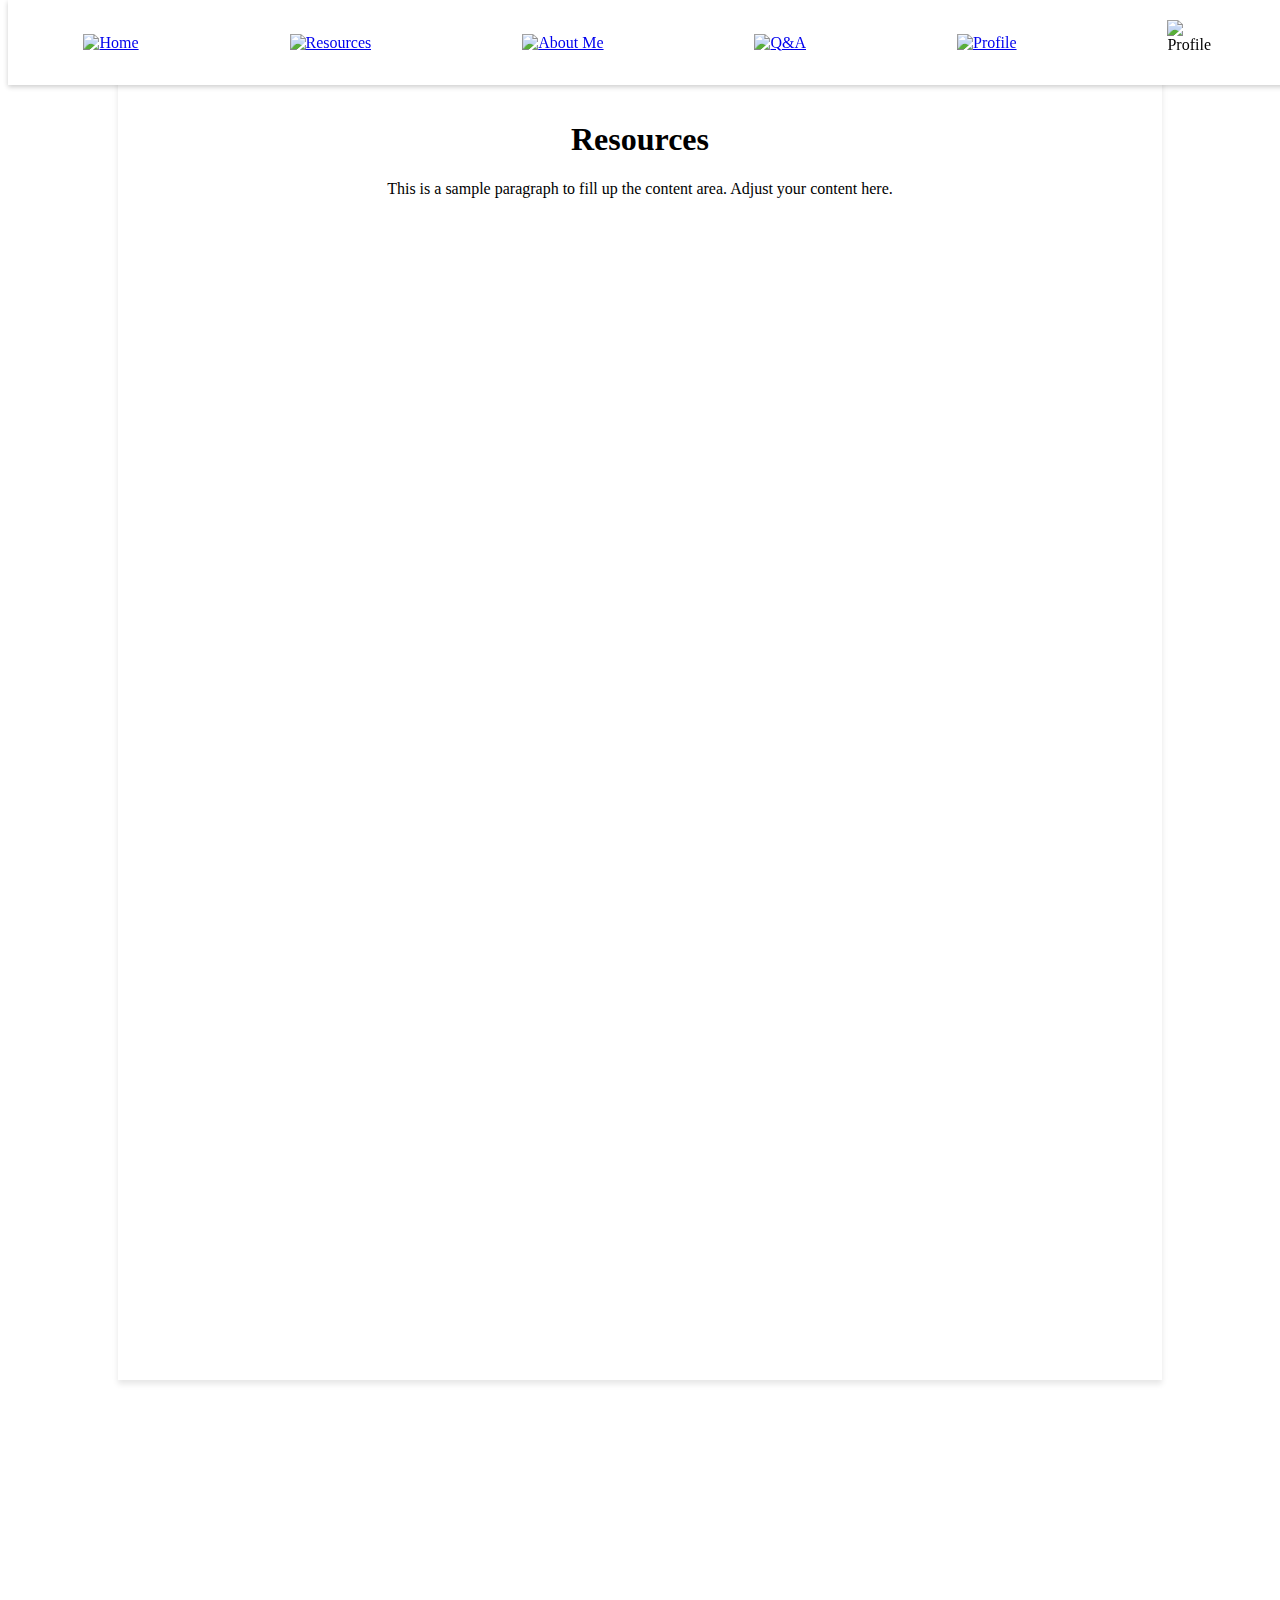
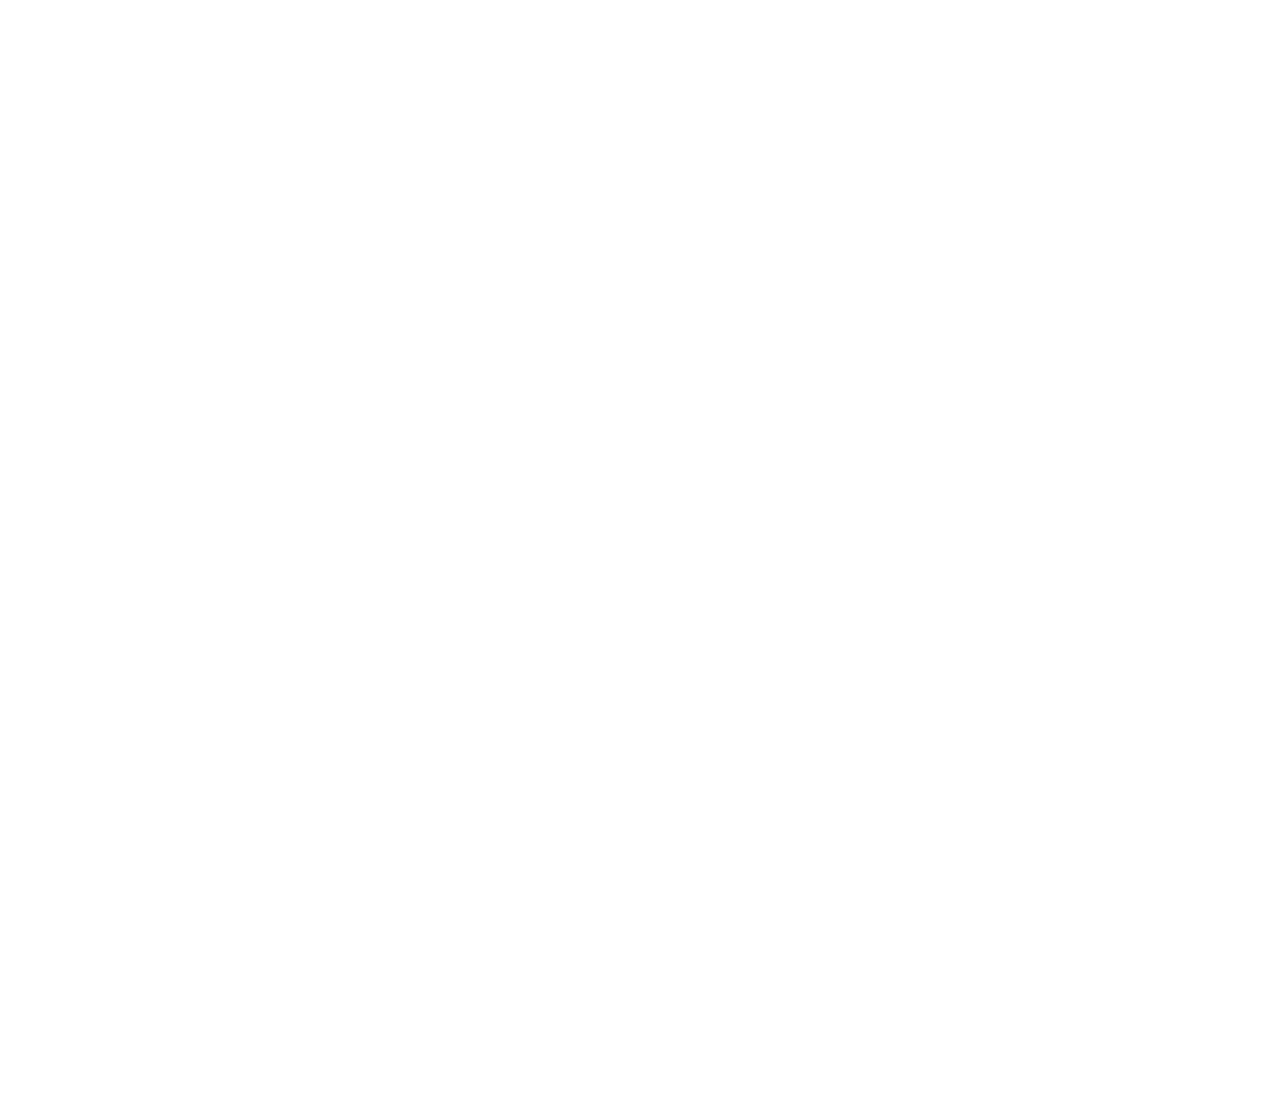
==== resources.html @ 4627b997 "made website" ====
<!DOCTYPE html>
<html lang="en">
<head>
    <meta charset="UTF-8">
    <meta name="viewport" content="width=device-width, initial-scale=1.0">
    <title>BaddCamden</title>
    <link rel="stylesheet" href="styles.css">
    <link rel="stylesheet" href="backgrounds.css">
</head>
<body id="scrollable">
<header id="main-header">
    <a href="index.html">
        <img src="HOME.png" alt="Home" style="width: 125px; height: 37px">
    </a>
    <a href="resources.html">
        <img src="RESOURCES.png" alt="Resources" style="width: 271px; height: 37px">
    </a>
    <a href="link-to-about-me">
        <img src="ABOUTME.png" alt="About Me" style="width: 230px; height: 37px">
    </a>
    <a href="link-to-qa">
        <img src="QA.png" alt="Q&A" style="width: 150px; height: 37px">
    </a>
    <a href="link-to-profile">
        <img src="PROFILE.png" alt="Profile" style="width: 230px; height: 37px">
    </a>
    <img src="stupid.png" alt="Profile" style="width: 45px; height: 45px;"></img>
    </img>
</header>
<background style="background-image: url(space_image_1.png);z-index: -1;" parallax="0" id="parallax">
</background>
<background style="background-image: url(space_image_2.png);z-index: -2;" parallax="0.5" id="parallax">
</background>
<background style="background-image: url(space_image_3.png);z-index: -3;" parallax="0.75" id="parallax">
</background>
<background style="background-image: url(space_image_4.png);z-index: -4;" parallax="0.875" id="parallax">
</background>
<background style="background-image: url(space_image_5.png);z-index: -5;" parallax="0.9375" id="parallax">
</background>

<main>
    <section class="content-section">
        <h1>Resources</h1>
        <p>This is a sample paragraph to fill up the content area. Adjust your content here.</p>
    </section>
    <!-- Additional sections as needed -->
</main>

<script src="./scripts.js"></script>
</body>
</html>
---- styles.css ----
background {
    position: absolute;
    background-attachment: scroll;
    background-size: cover;
    height: 300%;
    width: 100%;
    z-index: -1;
}

header {
    position: fixed;
    top: 0;
    width: 100%;
    background: #fff;
    padding: 20px 0;
    display: flex;
    justify-content: space-around;
    align-items: center;
    box-shadow: 0 2px 5px rgba(0,0,0,0.2);
    z-index: 1000;
}

main {
    position: relative;
    z-index: 1;
    margin: 20px auto 0 auto; /* Top margin adjusted for header, auto margins for centering */
    padding: 80px;
    height: 1200px;
    width: 70%; /* Adjust based on preference */
    max-width: 1200px; /* Maximum width to prevent overly wide content on large screens */
    background: #FFFFFF; /* Solid white background */
    box-shadow: 0 4px 6px rgba(0,0,0,0.1);
}

.content-section {
    margin-bottom: 20px;
    text-align: center; /* Center text within sections */
}

/* Additional styles for buttons, images, etc. */
---- backgrounds.css ----
background {
    position: absolute;
    background-attachment: scroll;
    background-size: cover;
    height: 300%;
    width: 100%;
    z-index: -1;
}
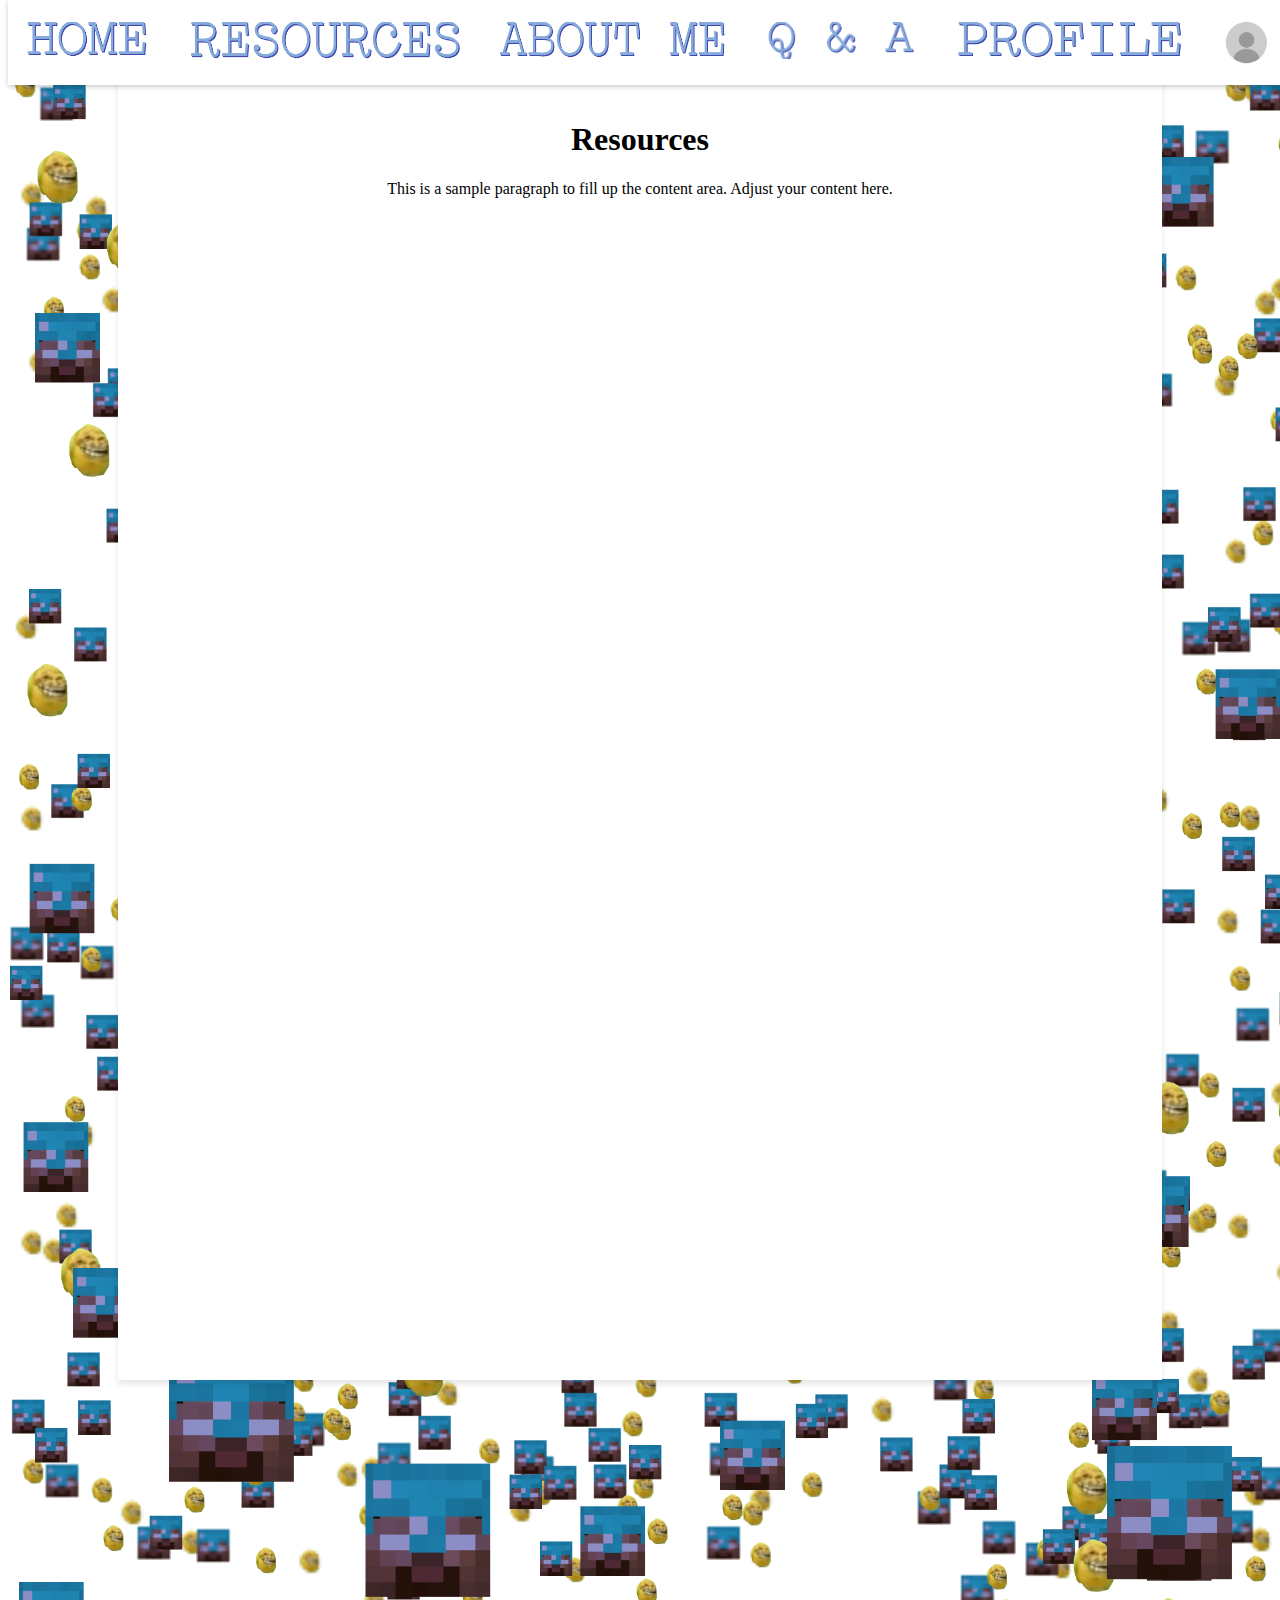
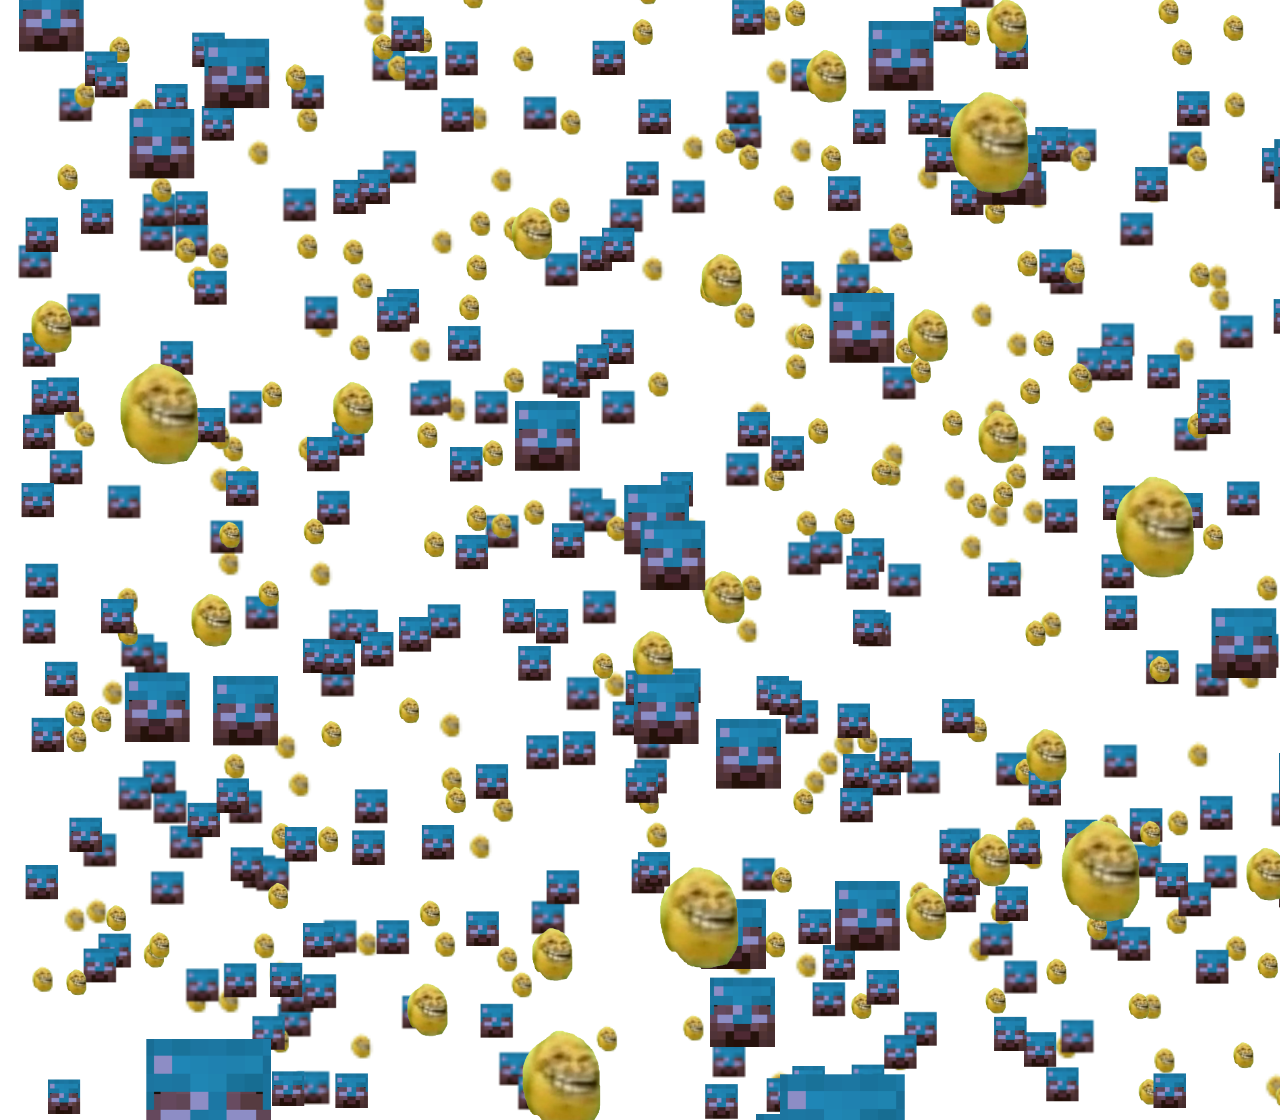
==== commit 923ba3de: "fixed file path stupid idiot bug" ====
--- a/resources.html
+++ b/resources.html
@@ -10,34 +10,33 @@
 <body id="scrollable">
 <header id="main-header">
     <a href="index.html">
-        <img src="HOME.png" alt="Home" style="width: 125px; height: 37px">
+        <img src="assets/HOME.png" alt="Home" style="width: 125px; height: 37px">
     </a>
     <a href="resources.html">
-        <img src="RESOURCES.png" alt="Resources" style="width: 271px; height: 37px">
+        <img src="assets/RESOURCES.png" alt="Resources" style="width: 271px; height: 37px">
     </a>
     <a href="link-to-about-me">
-        <img src="ABOUTME.png" alt="About Me" style="width: 230px; height: 37px">
+        <img src="assets/ABOUTME.png" alt="About Me" style="width: 230px; height: 37px">
     </a>
     <a href="link-to-qa">
-        <img src="QA.png" alt="Q&A" style="width: 150px; height: 37px">
+        <img src="assets/QA.png" alt="Q&A" style="width: 150px; height: 37px">
     </a>
     <a href="link-to-profile">
-        <img src="PROFILE.png" alt="Profile" style="width: 230px; height: 37px">
+        <img src="assets/PROFILE.png" alt="Profile" style="width: 230px; height: 37px">
     </a>
-    <img src="stupid.png" alt="Profile" style="width: 45px; height: 45px;"></img>
+    <img src="assets/stupid.png" alt="Profile" style="width: 45px; height: 45px;"></img>
     </img>
 </header>
-<background style="background-image: url(space_image_1.png);z-index: -1;" parallax="0" id="parallax">
+<background style="background-image: url(assets/parallax1.png);z-index: -1;" parallax="0">
 </background>
-<background style="background-image: url(space_image_2.png);z-index: -2;" parallax="0.5" id="parallax">
+<background style="background-image: url(assets/parallax2.png);z-index: -2;" parallax="0.5">
 </background>
-<background style="background-image: url(space_image_3.png);z-index: -3;" parallax="0.75" id="parallax">
+<background style="background-image: url(assets/parallax3.png);z-index: -3;" parallax="0.75">
 </background>
-<background style="background-image: url(space_image_4.png);z-index: -4;" parallax="0.875" id="parallax">
+<background style="background-image: url(assets/parallax4.png);z-index: -4;" parallax="0.875">
 </background>
-<background style="background-image: url(space_image_5.png);z-index: -5;" parallax="0.9375" id="parallax">
+<background style="background-image: url(assets/parallax5.png);z-index: -5;" parallax="0.9375">
 </background>
-
 <main>
     <section class="content-section">
         <h1>Resources</h1>
